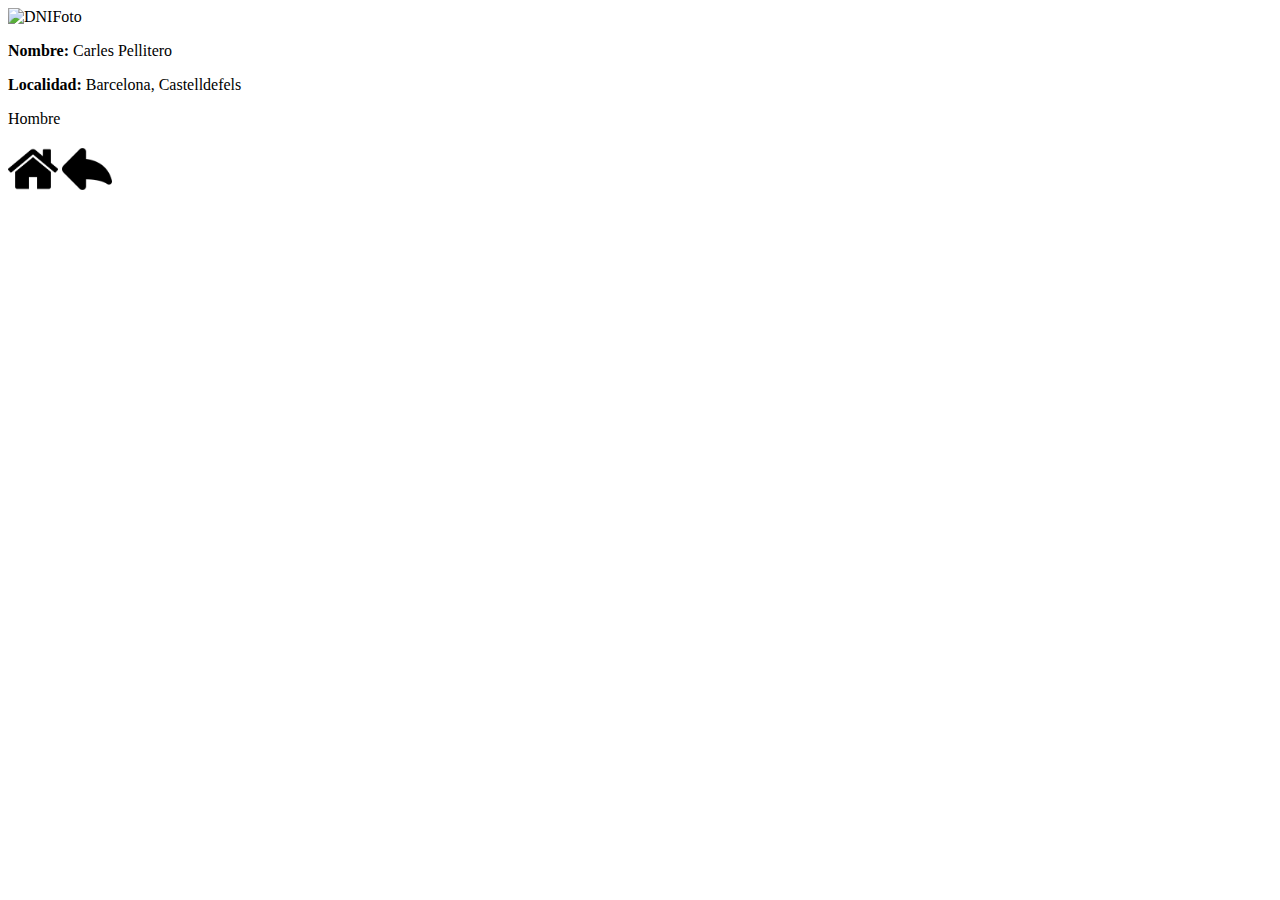
==== Documentos/Usuario1/Aficiones.html @ 0b2c22e2 "update" ====
<!DOCTYPE html>
<html lang="es">

<head>
    <meta charset="UTF-8">
    <meta name="viewport" content="width=device-width, initial-scale=1.0">
    <title>Document</title>
    <link rel="icon" href="/Imágenes/icon.png" type="image/png">
</head>

<body>
    <header>
        <img src="" alt="DNIFoto">
        <p><strong>Nombre:</strong> Carles Pellitero</p>
        <p><strong>Localidad:</strong> Barcelona, Castelldefels</p>
        <p>Hombre</p>

        <a href=""><img src="/Imágenes/house.png" alt="Home" style="width: 50px; height: 50px ;;"></a>
        <a href="javascript:history.back()"><img src="/Imágenes/back.png" alt="Atras"
                style="width: 50px; height: 50px ;;"></a>
    </header>
</body>

</html>
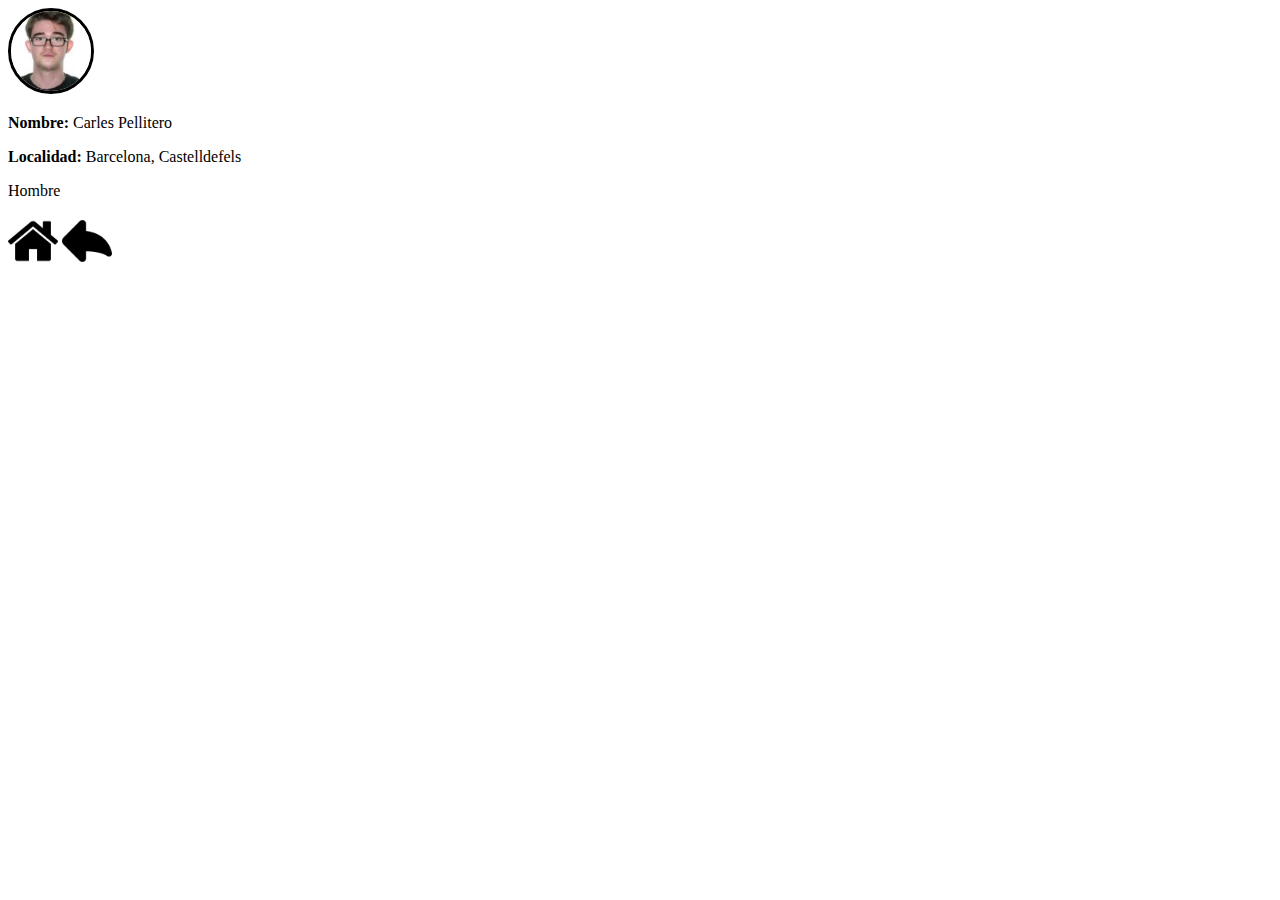
==== commit d4c6ab3f: "update .| Foto" ====
--- a/Documentos/Usuario1/Aficiones.html
+++ b/Documentos/Usuario1/Aficiones.html
@@ -10,12 +10,12 @@
 
 <body>
     <header>
-        <img src="" alt="DNIFoto">
+        <img src="/Imágenes/DNI_Carles.jpg" alt="DNIFoto" style="width: 80px; border-radius: 50%; border: solid;">
         <p><strong>Nombre:</strong> Carles Pellitero</p>
         <p><strong>Localidad:</strong> Barcelona, Castelldefels</p>
         <p>Hombre</p>
 
-        <a href=""><img src="/Imágenes/house.png" alt="Home" style="width: 50px; height: 50px ;;"></a>
+        <a href="/Documentos/index.html"><img src="/Imágenes/house.png" alt="Home" style="width: 50px; height: 50px ;"></a>
         <a href="javascript:history.back()"><img src="/Imágenes/back.png" alt="Atras"
                 style="width: 50px; height: 50px ;;"></a>
     </header>
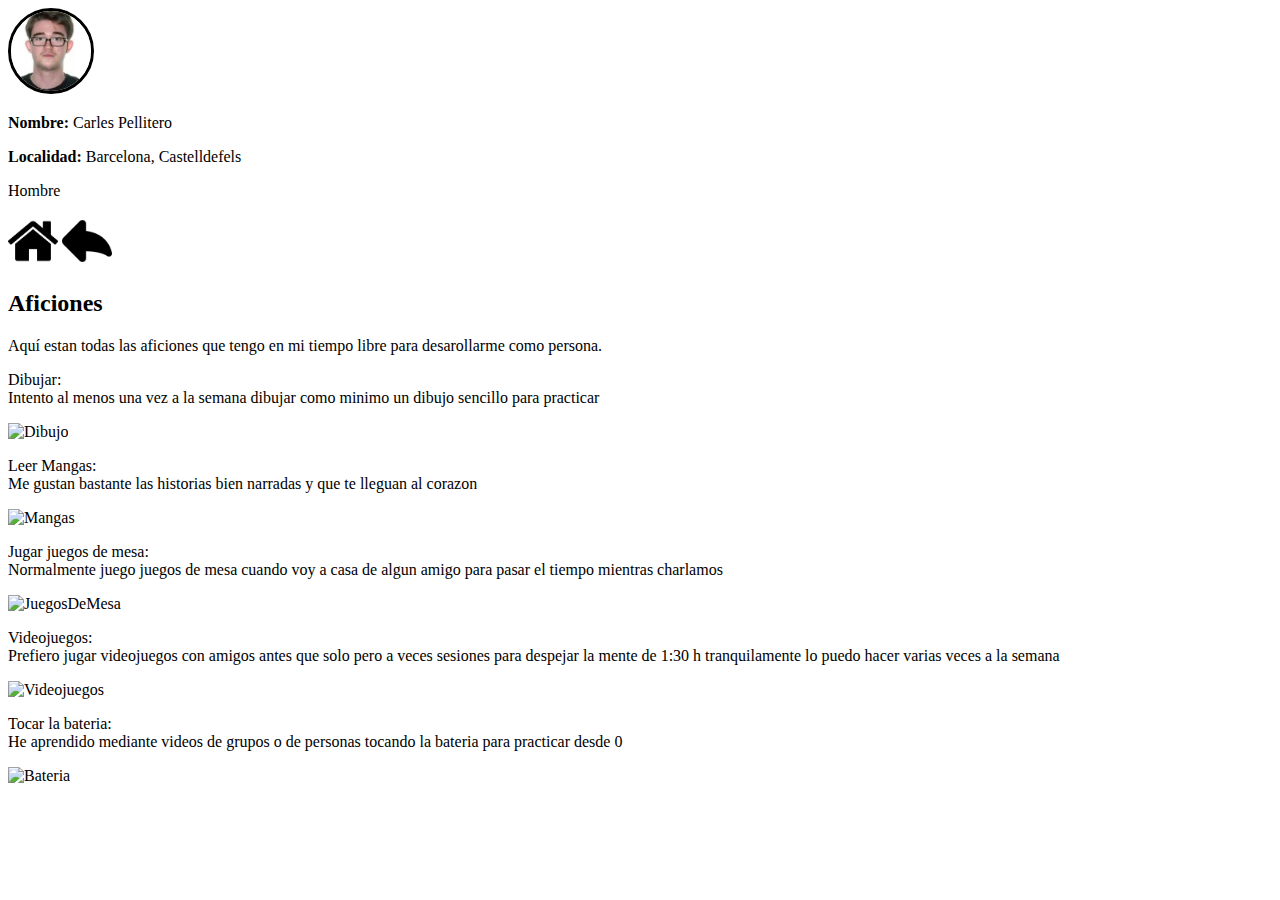
==== commit 64cdd747: "añadido texto en Aficiones" ====
--- a/Documentos/Usuario1/Aficiones.html
+++ b/Documentos/Usuario1/Aficiones.html
@@ -15,10 +15,40 @@
         <p><strong>Localidad:</strong> Barcelona, Castelldefels</p>
         <p>Hombre</p>
 
-        <a href="/Documentos/index.html"><img src="/Imágenes/house.png" alt="Home" style="width: 50px; height: 50px ;"></a>
+        <a href="/Documentos/index.html"><img src="/Imágenes/house.png" alt="Home"
+                style="width: 50px; height: 50px ;"></a>
         <a href="javascript:history.back()"><img src="/Imágenes/back.png" alt="Atras"
                 style="width: 50px; height: 50px ;;"></a>
     </header>
+    <section>
+        <h2>Aficiones</h2>
+        <p>Aquí estan todas las aficiones que tengo en mi tiempo libre para desarollarme como persona.</p>
+        <article>
+            <p>Dibujar: <br>
+            Intento al menos una vez a la semana dibujar como minimo un dibujo sencillo para practicar</p>
+            <img src="" alt="Dibujo">
+        </article>
+        <article>
+            <p>Leer Mangas: <br>
+            Me gustan bastante las historias bien narradas y que te lleguan al corazon</p>
+            <img src="" alt="Mangas">
+        </article>
+        <article>
+            <p>Jugar juegos de mesa: <br>
+            Normalmente juego juegos de mesa cuando voy a casa de algun amigo para pasar el tiempo mientras charlamos</p>
+            <img src="" alt="JuegosDeMesa">
+        </article>
+        <article>
+            <p>Videojuegos: <br>
+            Prefiero jugar videojuegos con amigos antes que solo pero a veces sesiones para despejar la mente de 1:30 h tranquilamente lo puedo hacer varias veces a la semana </p>
+            <img src="" alt="Videojuegos">
+        </article>
+        <article>
+            <p>Tocar la bateria: <br>
+            He aprendido mediante videos de grupos o de personas tocando la bateria para practicar desde 0 </p>
+            <img src="" alt="Bateria">
+        </article>
+    </section>
 </body>
 
 </html>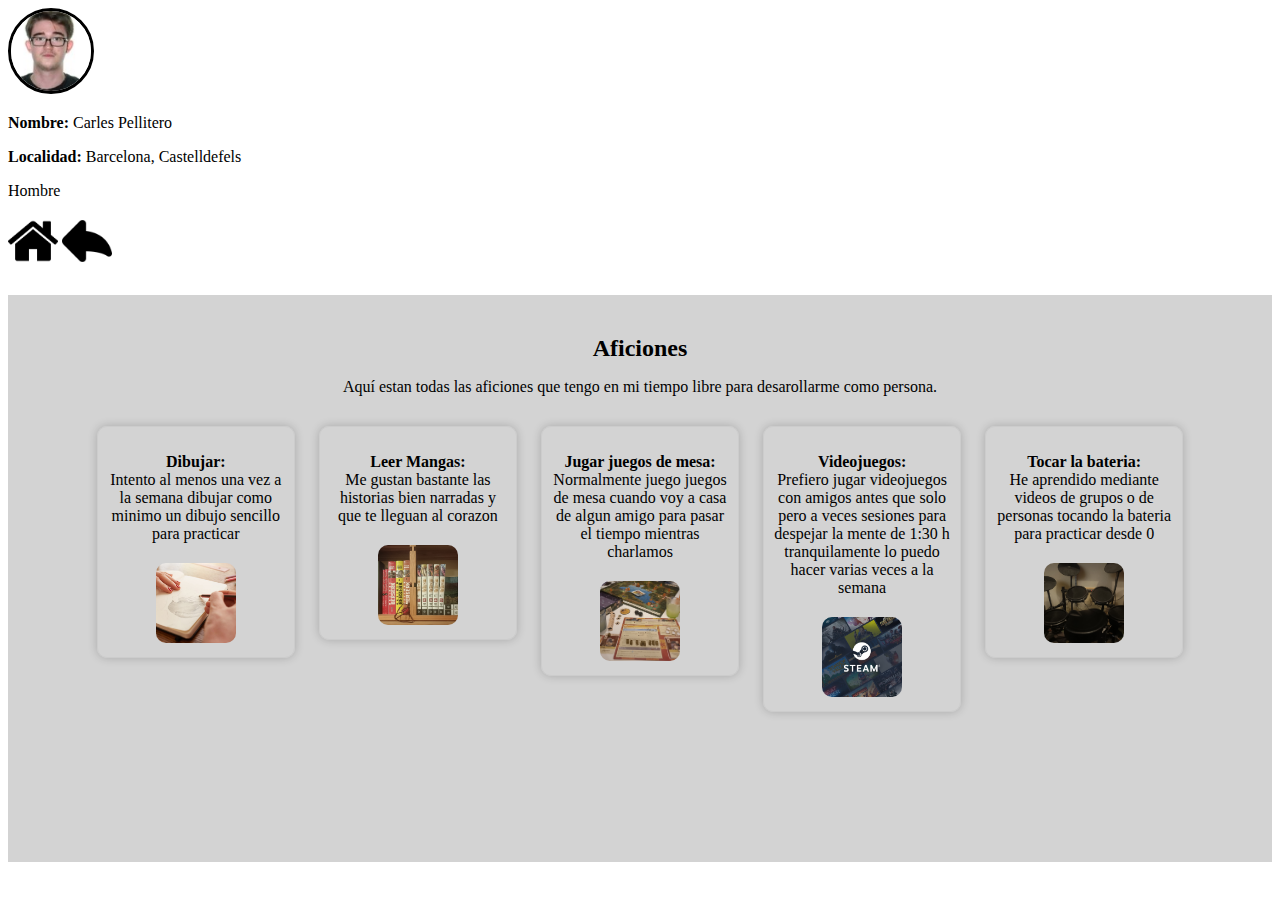
==== commit 54771875: "update de CV, Aficiones y Titulos" ====
--- a/Documentos/Usuario1/Aficiones.html
+++ b/Documentos/Usuario1/Aficiones.html
@@ -6,6 +6,7 @@
     <meta name="viewport" content="width=device-width, initial-scale=1.0">
     <title>Document</title>
     <link rel="icon" href="/Imágenes/icon.png" type="image/png">
+    <link rel="stylesheet" href="/Style/styleUsuario1_Aficiones.css">
 </head>
 
 <body>
@@ -20,35 +21,39 @@
         <a href="javascript:history.back()"><img src="/Imágenes/back.png" alt="Atras"
                 style="width: 50px; height: 50px ;;"></a>
     </header>
-    <section>
-        <h2>Aficiones</h2>
-        <p>Aquí estan todas las aficiones que tengo en mi tiempo libre para desarollarme como persona.</p>
-        <article>
-            <p>Dibujar: <br>
-            Intento al menos una vez a la semana dibujar como minimo un dibujo sencillo para practicar</p>
-            <img src="" alt="Dibujo">
-        </article>
-        <article>
-            <p>Leer Mangas: <br>
-            Me gustan bastante las historias bien narradas y que te lleguan al corazon</p>
-            <img src="" alt="Mangas">
-        </article>
-        <article>
-            <p>Jugar juegos de mesa: <br>
-            Normalmente juego juegos de mesa cuando voy a casa de algun amigo para pasar el tiempo mientras charlamos</p>
-            <img src="" alt="JuegosDeMesa">
-        </article>
-        <article>
-            <p>Videojuegos: <br>
-            Prefiero jugar videojuegos con amigos antes que solo pero a veces sesiones para despejar la mente de 1:30 h tranquilamente lo puedo hacer varias veces a la semana </p>
-            <img src="" alt="Videojuegos">
-        </article>
-        <article>
-            <p>Tocar la bateria: <br>
-            He aprendido mediante videos de grupos o de personas tocando la bateria para practicar desde 0 </p>
-            <img src="" alt="Bateria">
-        </article>
-    </section>
+    <main>
+        <section>
+            <h2>Aficiones</h2>
+            <p>Aquí estan todas las aficiones que tengo en mi tiempo libre para desarollarme como persona.</p>
+            <article>
+                <p><strong>Dibujar:</strong><br>
+                    Intento al menos una vez a la semana dibujar como minimo un dibujo sencillo para practicar</p>
+                <img src="/Imágenes/dibujo.jpg" alt="Dibujo">
+            </article>
+            <article>
+                <p><strong>Leer Mangas:</strong><br>
+                    Me gustan bastante las historias bien narradas y que te lleguan al corazon</p>
+                <img src="/Imágenes/manga.jpg" alt="Mangas">
+            </article>
+            <article>
+                <p><strong>Jugar juegos de mesa:</strong><br>
+                    Normalmente juego juegos de mesa cuando voy a casa de algun amigo para pasar el tiempo mientras
+                    charlamos</p>
+                <img src="/Imágenes/juegodemesa.jpg" alt="JuegosDeMesa">
+            </article>
+            <article>
+                <p><strong>Videojuegos:</strong><br>
+                    Prefiero jugar videojuegos con amigos antes que solo pero a veces sesiones para despejar la mente de
+                    1:30 h tranquilamente lo puedo hacer varias veces a la semana </p>
+                <img src="/Imágenes/videojuegos.jpg" alt="Videojuegos">
+            </article>
+            <article>
+                <p><strong>Tocar la bateria:</strong><br>
+                    He aprendido mediante videos de grupos o de personas tocando la bateria para practicar desde 0 </p>
+                <img src="/Imágenes/bateria.jpg" alt="Bateria">
+            </article>
+        </section>
+    </main>
 </body>
 
 </html>--- a/Style/styleUsuario1_Aficiones.css
+++ b/Style/styleUsuario1_Aficiones.css
@@ -0,0 +1,52 @@
+/*Encabezado*/
+
+/*Cuerpo*/
+main {
+    background-color: lightgray;
+}
+
+/*Cos*/
+
+section {
+    text-align: center;
+    padding: 20px;
+    padding-bottom: 150px;
+    margin: 25px;
+}
+
+section h2 {
+    margin-bottom: 10px;
+}
+
+section p {
+    margin-bottom: 30px;
+}
+
+section article {
+    display: inline-block;
+    width: 15%;
+    margin: 0 10px; 
+    text-align: center;
+    vertical-align: top; 
+    padding: 10px;
+    border: 1px solid #ccc;
+    border-radius: 10px;
+    box-shadow: 0 0 10px rgba(0, 0, 0, 0.2);
+    transition: transform 0.3s ease;
+}
+
+section article:hover {
+    transform: scale(1.05);
+}
+
+section article img {
+    width: 80px;
+    height: 80px;
+    object-fit: cover;
+    margin-top: 10px;
+    border-radius: 10px;
+}
+
+section article p {
+    margin-bottom: 10px;
+}
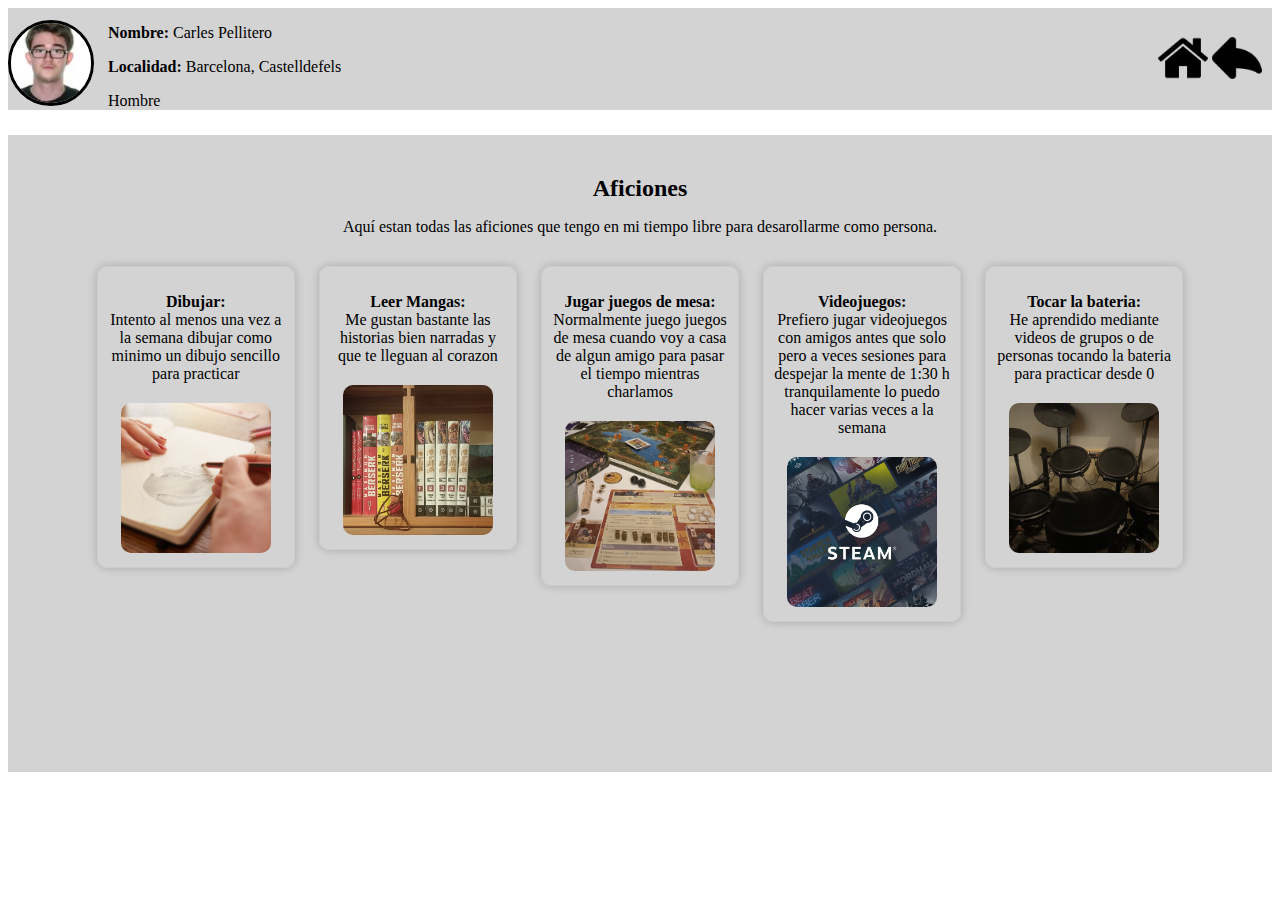
==== commit 826c553e: "top-bar hecha" ====
--- a/Documentos/Usuario1/Aficiones.html
+++ b/Documentos/Usuario1/Aficiones.html
@@ -10,16 +10,20 @@
 </head>
 
 <body>
-    <header>
-        <img src="/Imágenes/DNI_Carles.jpg" alt="DNIFoto" style="width: 80px; border-radius: 50%; border: solid;">
-        <p><strong>Nombre:</strong> Carles Pellitero</p>
-        <p><strong>Localidad:</strong> Barcelona, Castelldefels</p>
-        <p>Hombre</p>
-
-        <a href="/Documentos/index.html"><img src="/Imágenes/house.png" alt="Home"
+    <header class="top-bar">
+        <img id="fotoperfil" src="/Imágenes/DNI_Carles.jpg" alt="DNIFoto" style="width: 80px; border-radius: 50%; border: solid;">
+        <div id="infoPerfil">
+            <p><strong>Nombre:</strong> Carles Pellitero</p>
+            <p><strong>Localidad:</strong> Barcelona, Castelldefels</p>
+            <p>Hombre</p>
+        </div>
+        <div id="botonesPerfil">
+            <a href="/Documentos/index.html"><img src="/Imágenes/house.png" alt="Home"
                 style="width: 50px; height: 50px ;"></a>
-        <a href="javascript:history.back()"><img src="/Imágenes/back.png" alt="Atras"
-                style="width: 50px; height: 50px ;;"></a>
+            <a href="javascript:history.back()"><img src="/Imágenes/back.png" alt="Atras"
+                style="width: 50px; height: 50px ;"></a>
+        </div>
+        
     </header>
     <main>
         <section>
--- a/Style/styleUsuario1_Aficiones.css
+++ b/Style/styleUsuario1_Aficiones.css
@@ -1,7 +1,29 @@
 /*Encabezado*/
+
+.top-bar{
+    
+    width: 100%;
+    height: 10%;
+    background-color: lightgray;
+    /* padding: 10px 20px; */
+    overflow: hidden;
+}
+
+#infoPerfil{
+    margin-left: 10px;
+    height: 10px;
+    display: inline-block;
+}
+
+#botonesPerfil{
+    margin-top: 25px;
+    margin-right: 10px;
+    float: right;
+}
 
 /*Cuerpo*/
 main {
+    width: 100%;
     background-color: lightgray;
 }
 
@@ -40,8 +62,8 @@
 }
 
 section article img {
-    width: 80px;
-    height: 80px;
+    width: 150px;
+    height: 150px;
     object-fit: cover;
     margin-top: 10px;
     border-radius: 10px;
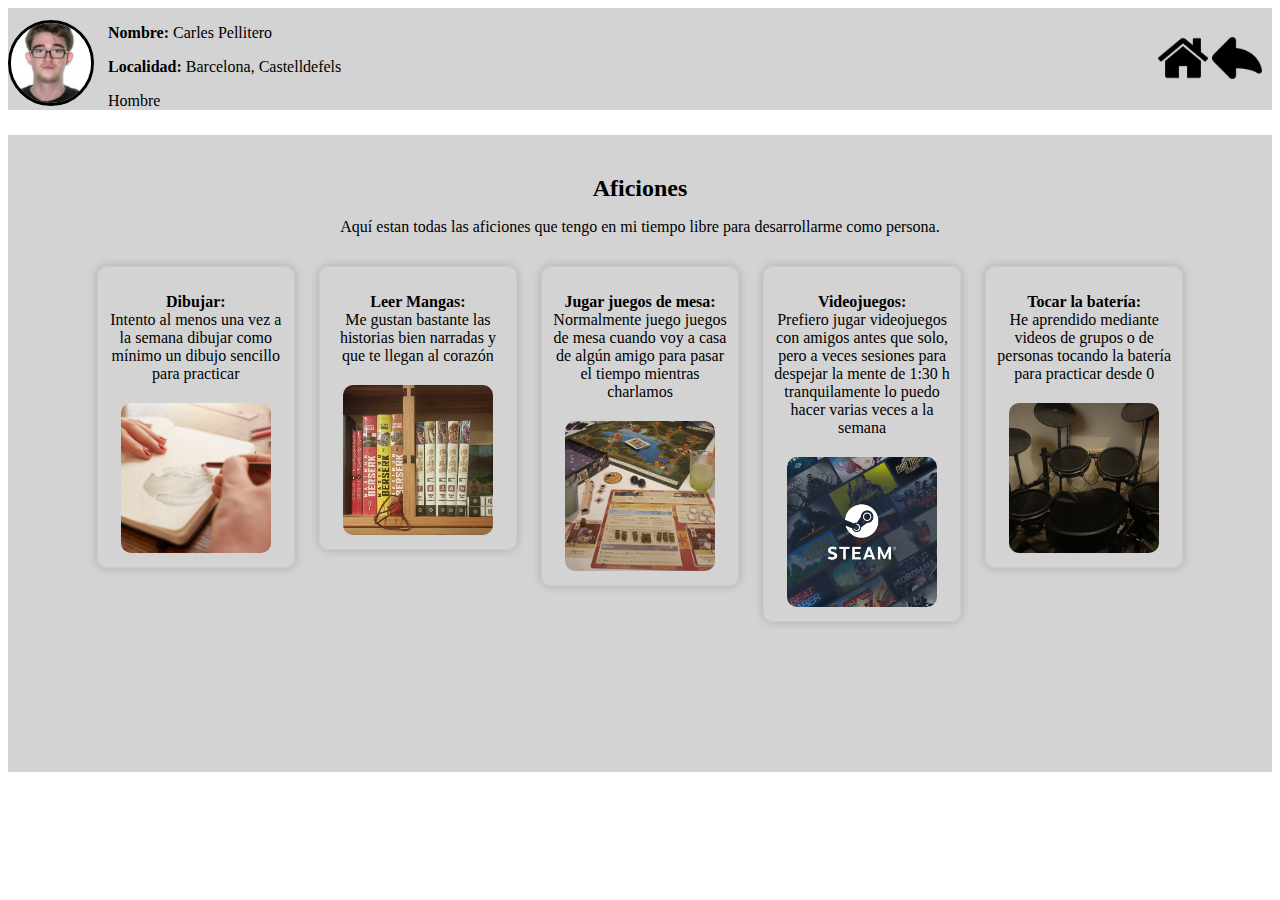
==== commit c37bfb5c: "Update Correcion ortografica" ====
--- a/Documentos/Usuario1/Aficiones.html
+++ b/Documentos/Usuario1/Aficiones.html
@@ -4,14 +4,15 @@
 <head>
     <meta charset="UTF-8">
     <meta name="viewport" content="width=device-width, initial-scale=1.0">
-    <title>Document</title>
+    <title>Aficiones</title>
     <link rel="icon" href="/Imágenes/icon.png" type="image/png">
     <link rel="stylesheet" href="/Style/styleUsuario1_Aficiones.css">
 </head>
 
 <body>
     <header class="top-bar">
-        <img id="fotoperfil" src="/Imágenes/DNI_Carles.jpg" alt="DNIFoto" style="width: 80px; border-radius: 50%; border: solid;">
+        <img id="fotoperfil" src="/Imágenes/DNI_Carles.jpg" alt="DNIFoto"
+            style="width: 80px; border-radius: 50%; border: solid;">
         <div id="infoPerfil">
             <p><strong>Nombre:</strong> Carles Pellitero</p>
             <p><strong>Localidad:</strong> Barcelona, Castelldefels</p>
@@ -19,41 +20,42 @@
         </div>
         <div id="botonesPerfil">
             <a href="/Documentos/index.html"><img src="/Imágenes/house.png" alt="Home"
-                style="width: 50px; height: 50px ;"></a>
+                    style="width: 50px; height: 50px ;"></a>
             <a href="javascript:history.back()"><img src="/Imágenes/back.png" alt="Atras"
-                style="width: 50px; height: 50px ;"></a>
+                    style="width: 50px; height: 50px ;"></a>
         </div>
-        
+
     </header>
     <main>
         <section>
             <h2>Aficiones</h2>
-            <p>Aquí estan todas las aficiones que tengo en mi tiempo libre para desarollarme como persona.</p>
+            <p>Aquí estan todas las aficiones que tengo en mi tiempo libre para desarrollarme como persona.</p>
             <article>
                 <p><strong>Dibujar:</strong><br>
-                    Intento al menos una vez a la semana dibujar como minimo un dibujo sencillo para practicar</p>
+                    Intento al menos una vez a la semana dibujar como mínimo un dibujo sencillo para practicar</p>
                 <img src="/Imágenes/dibujo.jpg" alt="Dibujo">
             </article>
             <article>
                 <p><strong>Leer Mangas:</strong><br>
-                    Me gustan bastante las historias bien narradas y que te lleguan al corazon</p>
+                    Me gustan bastante las historias bien narradas y que te llegan al corazón</p>
                 <img src="/Imágenes/manga.jpg" alt="Mangas">
             </article>
             <article>
                 <p><strong>Jugar juegos de mesa:</strong><br>
-                    Normalmente juego juegos de mesa cuando voy a casa de algun amigo para pasar el tiempo mientras
+                    Normalmente juego juegos de mesa cuando voy a casa de algún amigo para pasar el tiempo mientras
                     charlamos</p>
                 <img src="/Imágenes/juegodemesa.jpg" alt="JuegosDeMesa">
             </article>
             <article>
                 <p><strong>Videojuegos:</strong><br>
-                    Prefiero jugar videojuegos con amigos antes que solo pero a veces sesiones para despejar la mente de
+                    Prefiero jugar videojuegos con amigos antes que solo, pero a veces sesiones para despejar la mente
+                    de
                     1:30 h tranquilamente lo puedo hacer varias veces a la semana </p>
                 <img src="/Imágenes/videojuegos.jpg" alt="Videojuegos">
             </article>
             <article>
-                <p><strong>Tocar la bateria:</strong><br>
-                    He aprendido mediante videos de grupos o de personas tocando la bateria para practicar desde 0 </p>
+                <p><strong>Tocar la batería:</strong><br>
+                    He aprendido mediante videos de grupos o de personas tocando la batería para practicar desde 0 </p>
                 <img src="/Imágenes/bateria.jpg" alt="Bateria">
             </article>
         </section>
